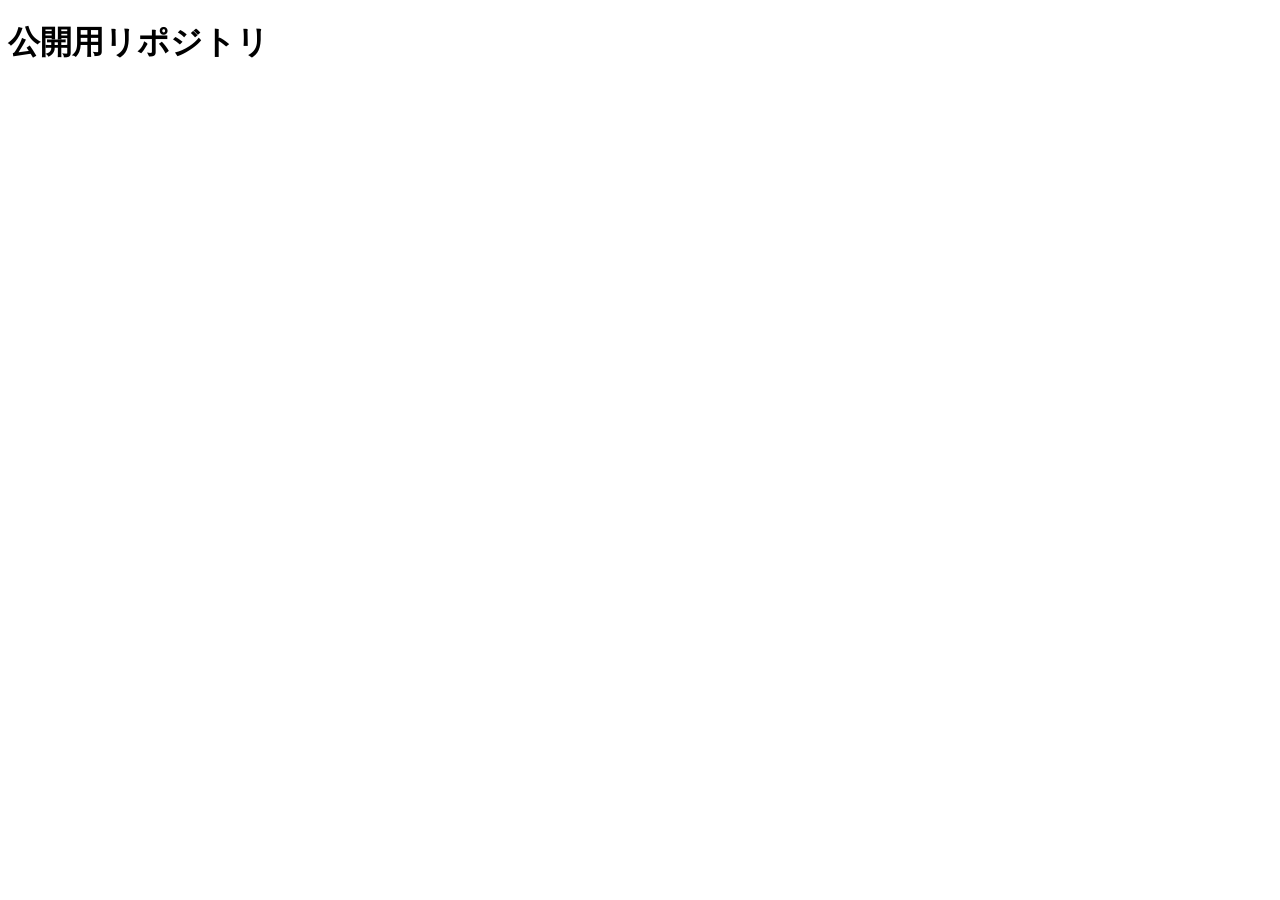
==== index.html @ e1c48e47 "1525" ====
<!DOCTYPE html>
<html lang="ja">
<head>
    <meta charset="UTF-8">
    <meta name="viewport" content="width=device-width, initial-scale=1.0">
    <title>Github Pages</title>
</head>
<body>
    
    <h1>公開用リポジトリ</h1>



    
</body>
</html>
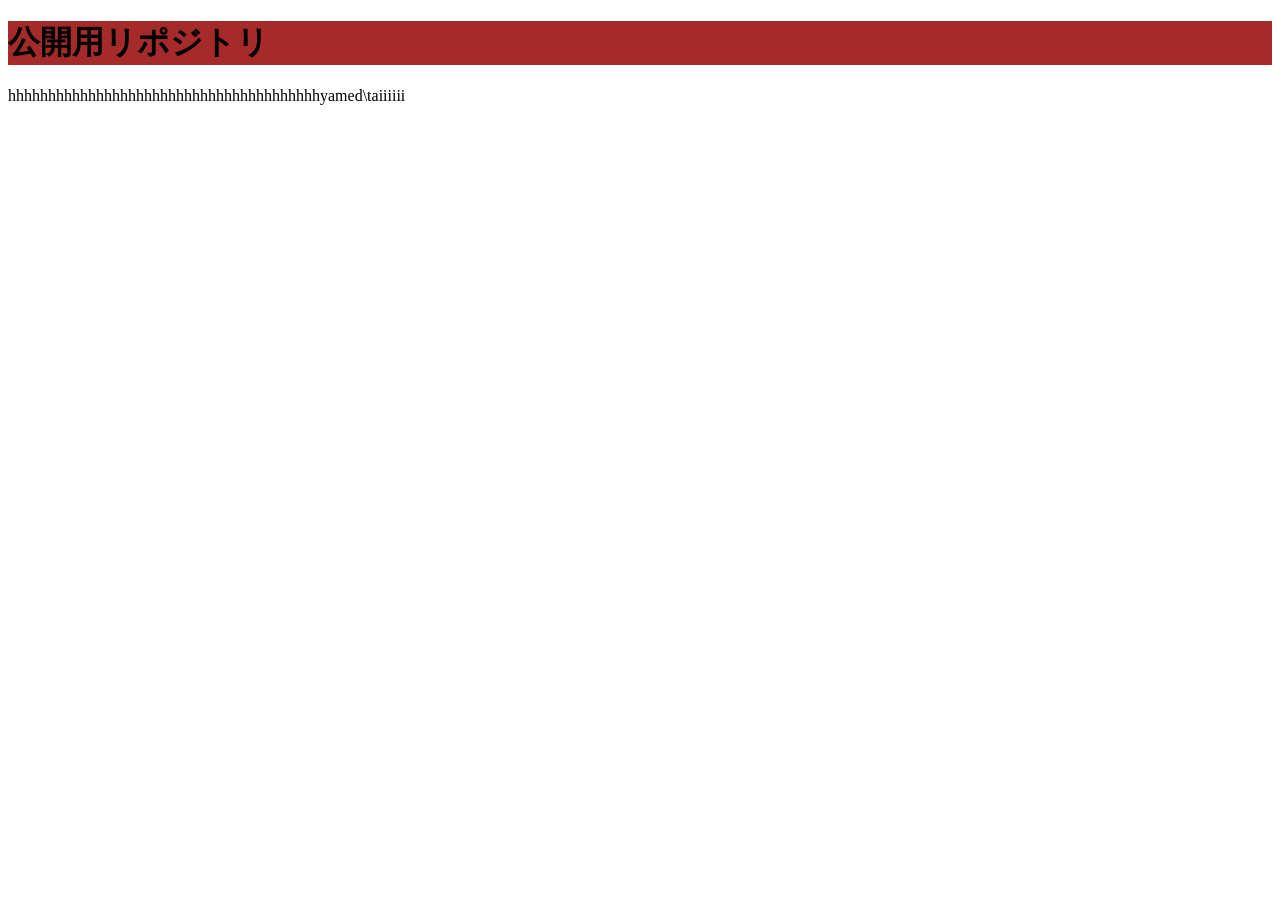
==== commit d4ce9dcd: "1328" ====
--- a/index.html
+++ b/index.html
@@ -4,10 +4,13 @@
     <meta charset="UTF-8">
     <meta name="viewport" content="width=device-width, initial-scale=1.0">
     <title>Github Pages</title>
+    <link rel="stylesheet" href="css/styles.css">
+
 </head>
 <body>
     
     <h1>公開用リポジトリ</h1>
+    <p>hhhhhhhhhhhhhhhhhhhhhhhhhhhhhhhhhhhhhhhyamed\taiiiiii</p>
 
 
 
--- a/css/styles.css
+++ b/css/styles.css
@@ -0,0 +1,8 @@
+@charset "UTF-8";
+
+
+h1{
+    background-color: brown;
+    width: 100%;
+    h
+}
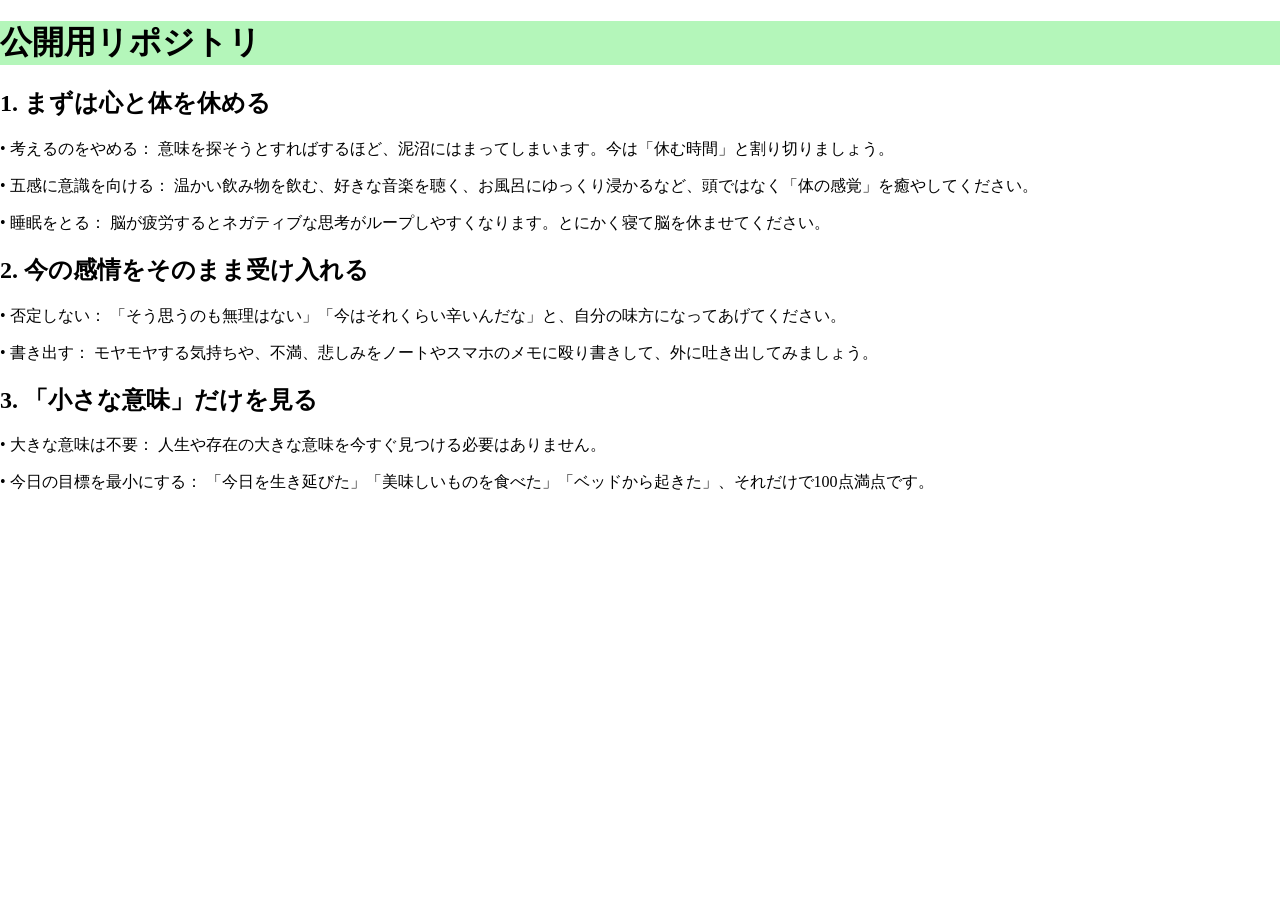
==== commit f668bed2: "1324" ====
--- a/index.html
+++ b/index.html
@@ -8,12 +8,92 @@
 
 </head>
 <body>
+
+
+
     
     <h1>公開用リポジトリ</h1>
-    <p>hhhhhhhhhhhhhhhhhhhhhhhhhhhhhhhhhhhhhhhyamed\taiiiiii</p>
+    <p>
+<h2>1. まずは心と体を休める</h2>
+
+<p>
+• 考えるのをやめる： 意味を探そうとすればするほど、泥沼にはまってしまいます。今は「休む時間」と割り切りましょう。</p>
+<p>
+• 五感に意識を向ける： 温かい飲み物を飲む、好きな音楽を聴く、お風呂にゆっくり浸かるなど、頭ではなく「体の感覚」を癒やしてください。</p>
+<p>
+• 睡眠をとる： 脳が疲労するとネガティブな思考がループしやすくなります。とにかく寝て脳を休ませてください。</p>
+
+<h2>2. 今の感情をそのまま受け入れる</h2>
+<p>
+• 否定しない： 「そう思うのも無理はない」「今はそれくらい辛いんだな」と、自分の味方になってあげてください。</p>
+<p>
+• 書き出す： モヤモヤする気持ちや、不満、悲しみをノートやスマホのメモに殴り書きして、外に吐き出してみましょう。</p>
+
+<h2>3. 「小さな意味」だけを見る</h2>
+<p></p>
+• 大きな意味は不要： 人生や存在の大きな意味を今すぐ見つける必要はありません。</p>
+<p>
+• 今日の目標を最小にする： 「今日を生き延びた」「美味しいものを食べた」「ベッドから起きた」、それだけで100点満点です。
+    </p>
 
 
 
     
 </body>
+
+<div class="particle-layer" aria-hidden="true"></div>
+<script
+const particleLayer = document.querySelector('.particle-layer');
+const colors = [
+  'var(--particle-wine)',
+  'var(--particle-green)',
+  'var(--particle-ivory)',
+];
+const maxParticles = 70;
+let lastParticleTime = 0;
+
+function createParticle(x, y) {
+  if (particleLayer.childElementCount >= maxParticles) {
+    particleLayer.firstElementChild?.remove();
+  }
+
+  const particle = document.createElement('span');
+  const size = 10 + Math.random() * 38;
+  const angle = Math.random() * Math.PI * 2;
+  const distance = 35 + Math.random() * 115;
+  const duration = 1800 + Math.random() * 1400;
+  const color = colors[Math.floor(Math.random() * colors.length)];
+
+  particle.className = 'particle';
+  particle.style.width = `${size}px`;
+  particle.style.height = `${size}px`;
+  particle.style.backgroundColor = `color-mix(in srgb, ${color} ${Math.round((0.55 + Math.random() * 0.3) * 100)}%, transparent)`;
+  particle.style.left = `${x - size / 2}px`;
+  particle.style.top = `${y - size / 2}px`;
+  particleLayer.append(particle);
+
+  const driftX = Math.cos(angle) * distance;
+  const driftY = Math.sin(angle) * distance;
+  const animation = particle.animate(
+    [
+      { transform: 'translate(0, 0) scale(1)', opacity: 0.9 },
+      { transform: `translate(${driftX}px, ${driftY}px) scale(0.15)`, opacity: 0 },
+    ],
+    { duration, easing: 'cubic-bezier(0.16, 1, 0.3, 1)', fill: 'forwards' },
+  );
+
+  animation.onfinish = () => particle.remove();
+}
+
+if (!window.matchMedia('(prefers-reduced-motion: reduce)').matches) {
+  document.addEventListener('pointermove', (event) => {
+    const now = performance.now();
+    if (now - lastParticleTime < 18) return;
+
+    lastParticleTime = now;
+    createParticle(event.clientX, event.clientY);
+  });
+}
+
+</script>
 </html>
--- a/css/styles.css
+++ b/css/styles.css
@@ -2,7 +2,41 @@
 
 
 h1{
-    background-color: brown;
+    background-color: rgb(180, 246, 186);
     width: 100%;
-    h
-}+    
+}
+:root {
+  --particle-wine: #eb3182;
+  --particle-green: #0f51b3;
+  --particle-ivory: #a00fd1;
+}
+
+body {
+  min-height: 100vh;
+  margin: 0;
+  overflow: hidden;
+}
+
+.particle-layer {
+  position: fixed;
+  inset: 0;
+  overflow: hidden;
+  pointer-events: none;
+  z-index: 9999;
+}
+
+.particle {
+  position: absolute;
+  left: 0;
+  top: 0;
+  border-radius: 50%;
+  pointer-events: none;
+  will-change: transform, opacity;
+}
+/* ユーザーがアニメーションを減らす設定にしている場合、パーティクルを表示しない */
+@media (prefers-reduced-motion: reduce) {
+  .particle-layer {
+    display: none;
+  }
+}
